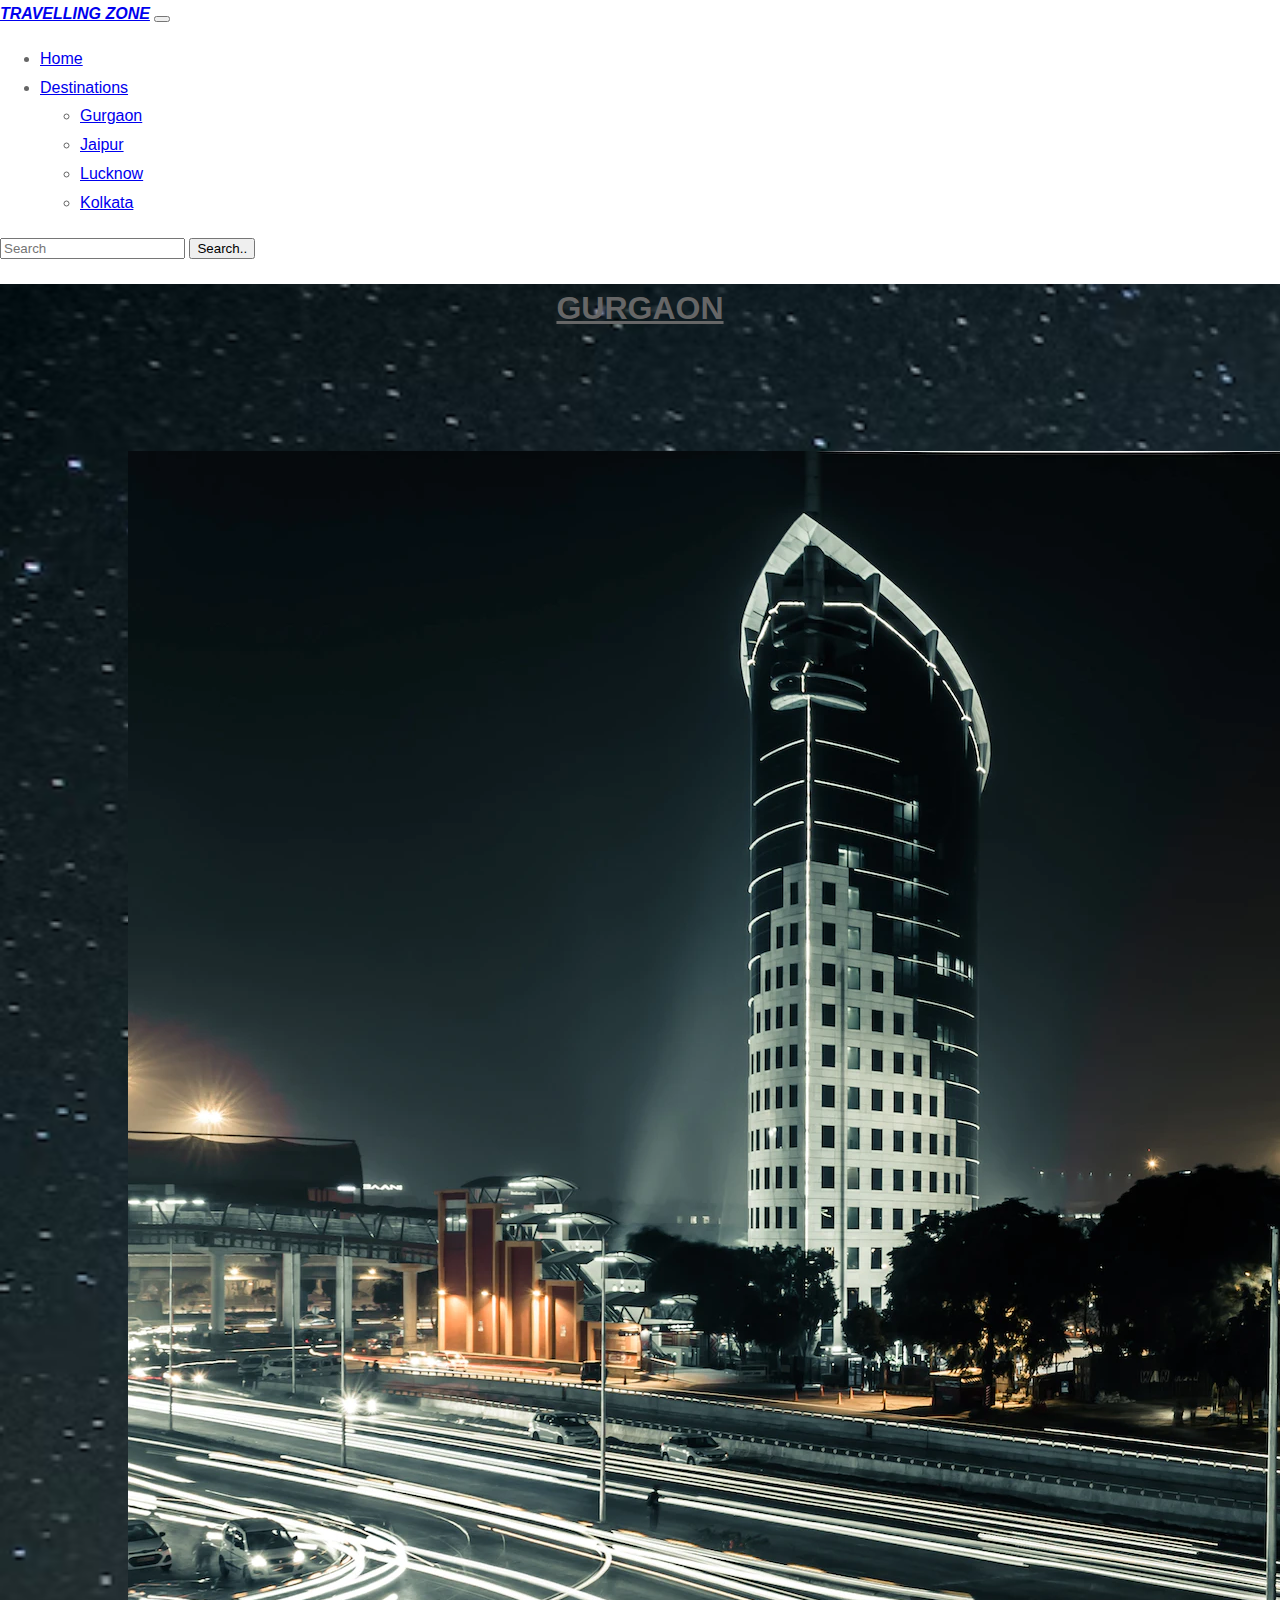
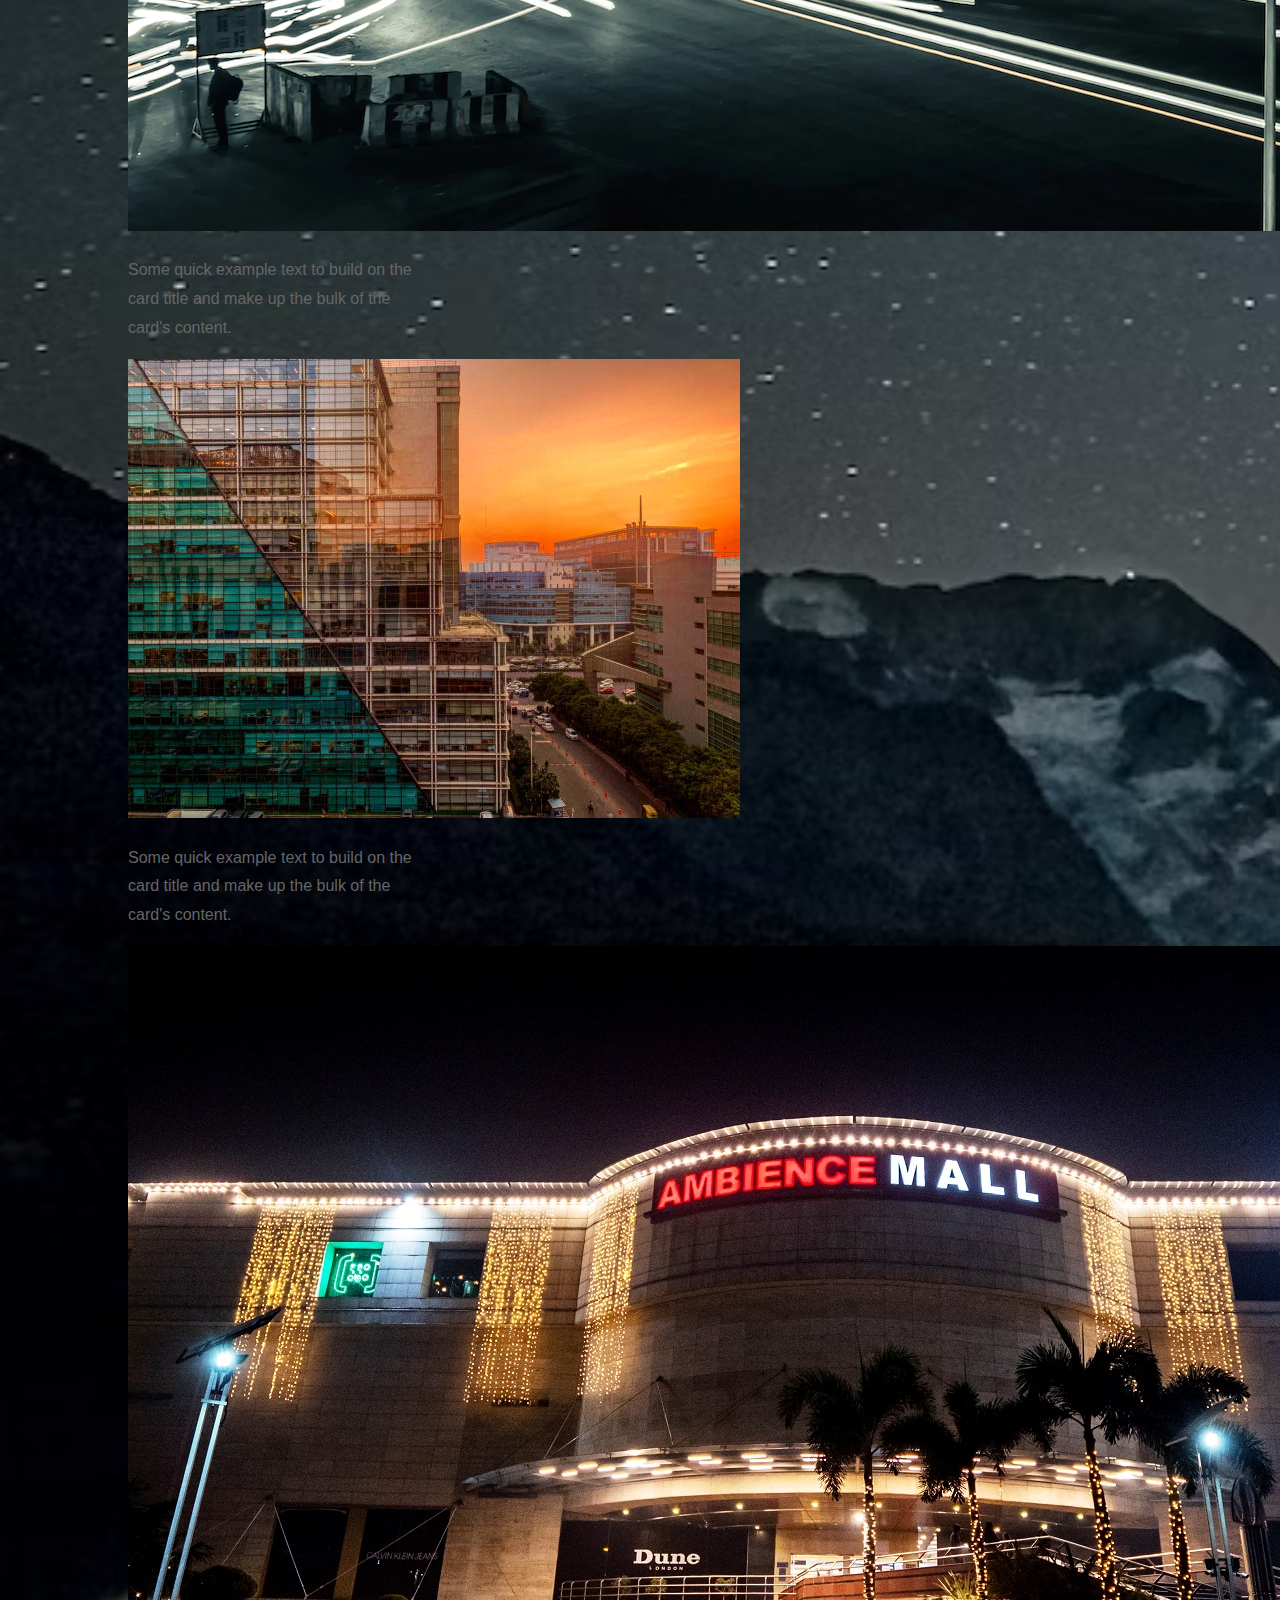
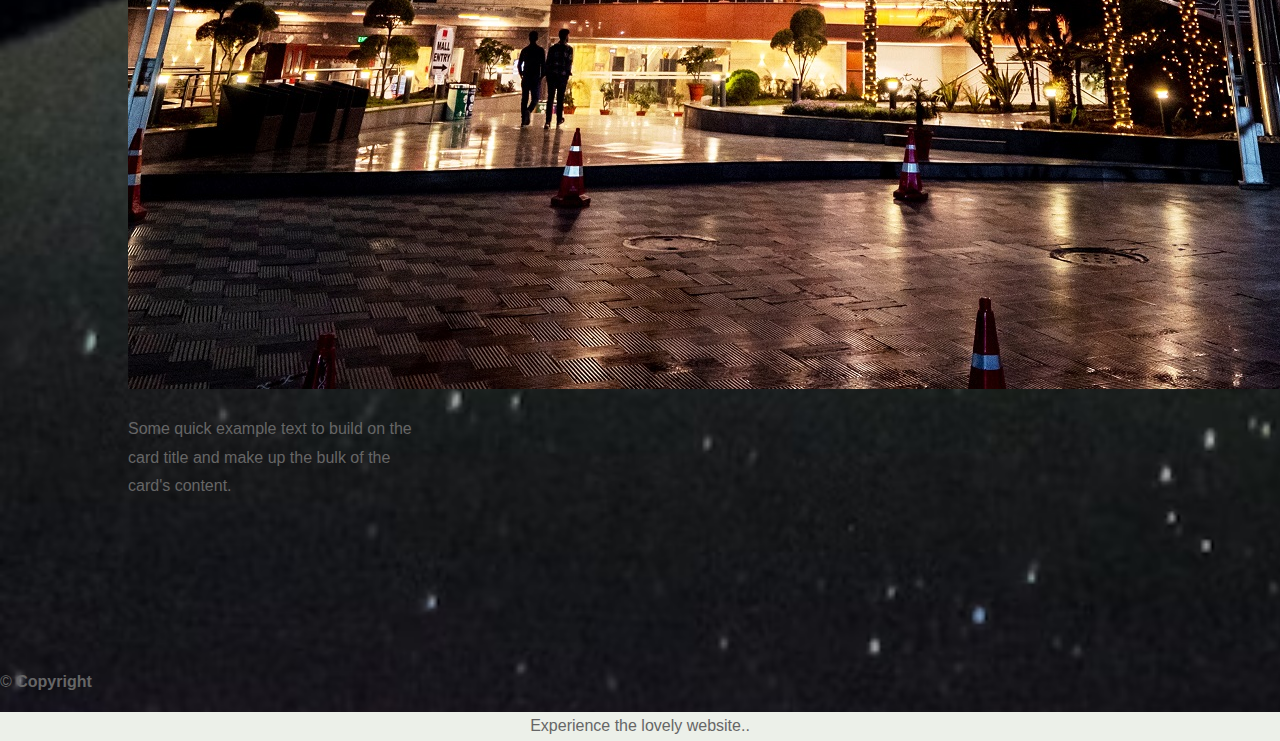
==== dest.html @ b6fce72e "Add files via upload" ====
<!DOCTYPE html>
<html lang="en">
<head>
    <meta charset="UTF-8">
    <meta http-equiv="X-UA-Compatible" content="IE=edge">
    <meta name="viewport" content="width=device-width, initial-scale=1.0">
    <title>Document</title>
    <link href="https://cdn.jsdelivr.net/npm/bootstrap@5.2.2/dist/css/bootstrap.min.css" rel="stylesheet" integrity="sha384-Zenh87qX5JnK2Jl0vWa8Ck2rdkQ2Bzep5IDxbcnCeuOxjzrPF/et3URy9Bv1WTRi" crossorigin="anonymous">
    <link rel="stylesheet" href="./style.css">

</head>
<body>

    <!---------------------------navbar-------------->

<nav class="navbar navbar-expand-lg bg-light">
    <div class="container-fluid">
      <a class="navbar-brand ncr" href="#"><b><i>TRAVELLING ZONE</i></b></a>
      <button class="navbar-toggler" type="button" data-bs-toggle="collapse" data-bs-target="#navbarSupportedContent" aria-controls="navbarSupportedContent" aria-expanded="false" aria-label="Toggle navigation">
        <span class="navbar-toggler-icon"></span>
      </button>
      <div class="collapse navbar-collapse" id="navbarSupportedContent">
        <ul class="navbar-nav me-auto mb-2 mb-lg-0">
          <li class="nav-item">
            <a class="nav-link active" aria-current="page" href="./index.html">Home</a>
           
          </li>
          
          <li class="nav-item dropdown">
            <a class="nav-link dropdown-toggle" href="#" role="button" data-bs-toggle="dropdown" aria-expanded="false">
              Destinations
            </a>
            <ul class="dropdown-menu">
              <li><a class="dropdown-item" href="./dest.html">Gurgaon</a></li>
              <li><a class="dropdown-item" href="#">Jaipur</a></li>
              <li><a class="dropdown-item" href="#">Lucknow</a></li>
              <li><a class="dropdown-item" href="#">Kolkata</a></li>
      
            </ul>
          </li>
          
        </ul>
        <form class="d-flex" role="search">
          <input class="form-control me-2" type="search" placeholder="Search" aria-label="Search">
          <button class="btn btn-outline-success" type="submit">Search..</button>
        </form>
      </div>
    </div>
  </nav>



<script src="https://cdn.jsdelivr.net/npm/bootstrap@5.2.2/dist/js/bootstrap.bundle.min.js" integrity="sha384-OERcA2EqjJCMA+/3y+gxIOqMEjwtxJY7qPCqsdltbNJuaOe923+mo//f6V8Qbsw3" crossorigin="anonymous"></script>


<!--------------------------------cards-------------------------->

<div class="amrolite">

<h1 class="milton"><u><b>GURGAON</b></u></h1>

<div class="container text-center decathlon">
    <div class="row">
      <div class="col">
        
        <div class="card" style="width: 18rem;">
            <img src="./gurg1.webp" class="card-img-top" alt="...">
            <div class="card-body">
             
              <p class="card-text">Some quick example text to build on the card title and make up the bulk of the card's content.</p>
              
            </div>
        </div>


      </div>
      <div class="col">

        <div class="card" style="width: 18rem;">
            <img src="./gurg2.jpeg" class="card-img-top" alt="...">
            <div class="card-body">
             
              <p class="card-text">Some quick example text to build on the card title and make up the bulk of the card's content.</p>
              
            </div>
        </div>

      </div>
      <div class="col">

        <div class="card" style="width: 18rem;">
            <img src="./gurg4.jpeg" class="card-img-top" alt="...">
            <div class="card-body">
             
              <p class="card-text">Some quick example text to build on the card title and make up the bulk of the card's content.</p>
              
            </div>
        </div>

      </div>
    </div>
  </div>




  <!-------------------------footer------------>

  <div class="card samsung">
    <div class="card-header">
      &copy; <b>Copyright</b>
    </div>
    <div class="card-body anushka aryan">
      <blockquote class="blockquote mb-0">
        <p>Experience the lovely website..</p>
       
      </blockquote>
    </div>
  </div>

</div>


    
</body>
</html>
---- style.css ----
html,
body {
  height: 100%;
  margin: 0;
  font-size: 16px;
  font-family: "Lato", sans-serif;
  font-weight: 400;
  line-height: 1.8em;
  color: #666;
}
.pimg1 {
  background-image: url(./photo-1476514525535-07fb3b4ae5f1.avif);
  min-height: 100%;
}
.pimg2 {
  background-image: url(./22C2F1FC-E71D-4741-AE11-F1671D5BB66D.jpeg);
  min-height: 400px;
}
.pimg3 {
    background-image: url(./photo-1502481851512-e9e2529bfbf9.avif);
    min-height: 400px;
}
.pimg4 {
  background-image: url(./mount.avif);
  min-height: 400px;
}
.pimg1,
.pimg2,
.pimg3,
.pimg4 {
  position: relative;
  background-position: center;
  background-size: cover;
  background-repeat: no-repeat;
  background-attachment: fixed;
}

.ptext {
  position: absolute;
  top: 50%;
  width: 100%;
  text-align: center;
  color: black;
  font-size: 27px;
  letter-spacing: 8px;
  text-transform: uppercase;
}
.textBg {
  background: #313534;
  color: #fff;
  padding: 20px;
}

.section {
  padding: 50px 80px;
  text-align: center;
}
.section-light {
  background-color: #f4f4f4;
  color: #666;
}
.section-dark {
  background-color: #282e34;
  color: #ddd;
}

.baarish:hover{
    transform: scale(1.3);
    transition: 0.7s;

}

nav
{
   background-color: transparent;
}

.ncr:hover{
    border-bottom: rgb(161, 9, 9) 2px solid;
}

.anushka{
    text-align: center;
}

.aryan{
    background-color: #ecf0e9;
}

.samsung{
  margin-top:13%;
}

.decathlon{
  margin-top: 10%;
  margin-left: 10%;
}

.milton{
  text-align: center;
  padding-top:10px;
  text-decoration-color: #ddd;
}

.amrolite{
  background-image: url(./photo-1502481851512-e9e2529bfbf9.avif);
  background-size: cover;
  background-repeat: no-repeat;
}

.decathlon:hover{
  transform:scale(1.11);
  cursor: pointer;
  transition: all 0.9s;
  
}
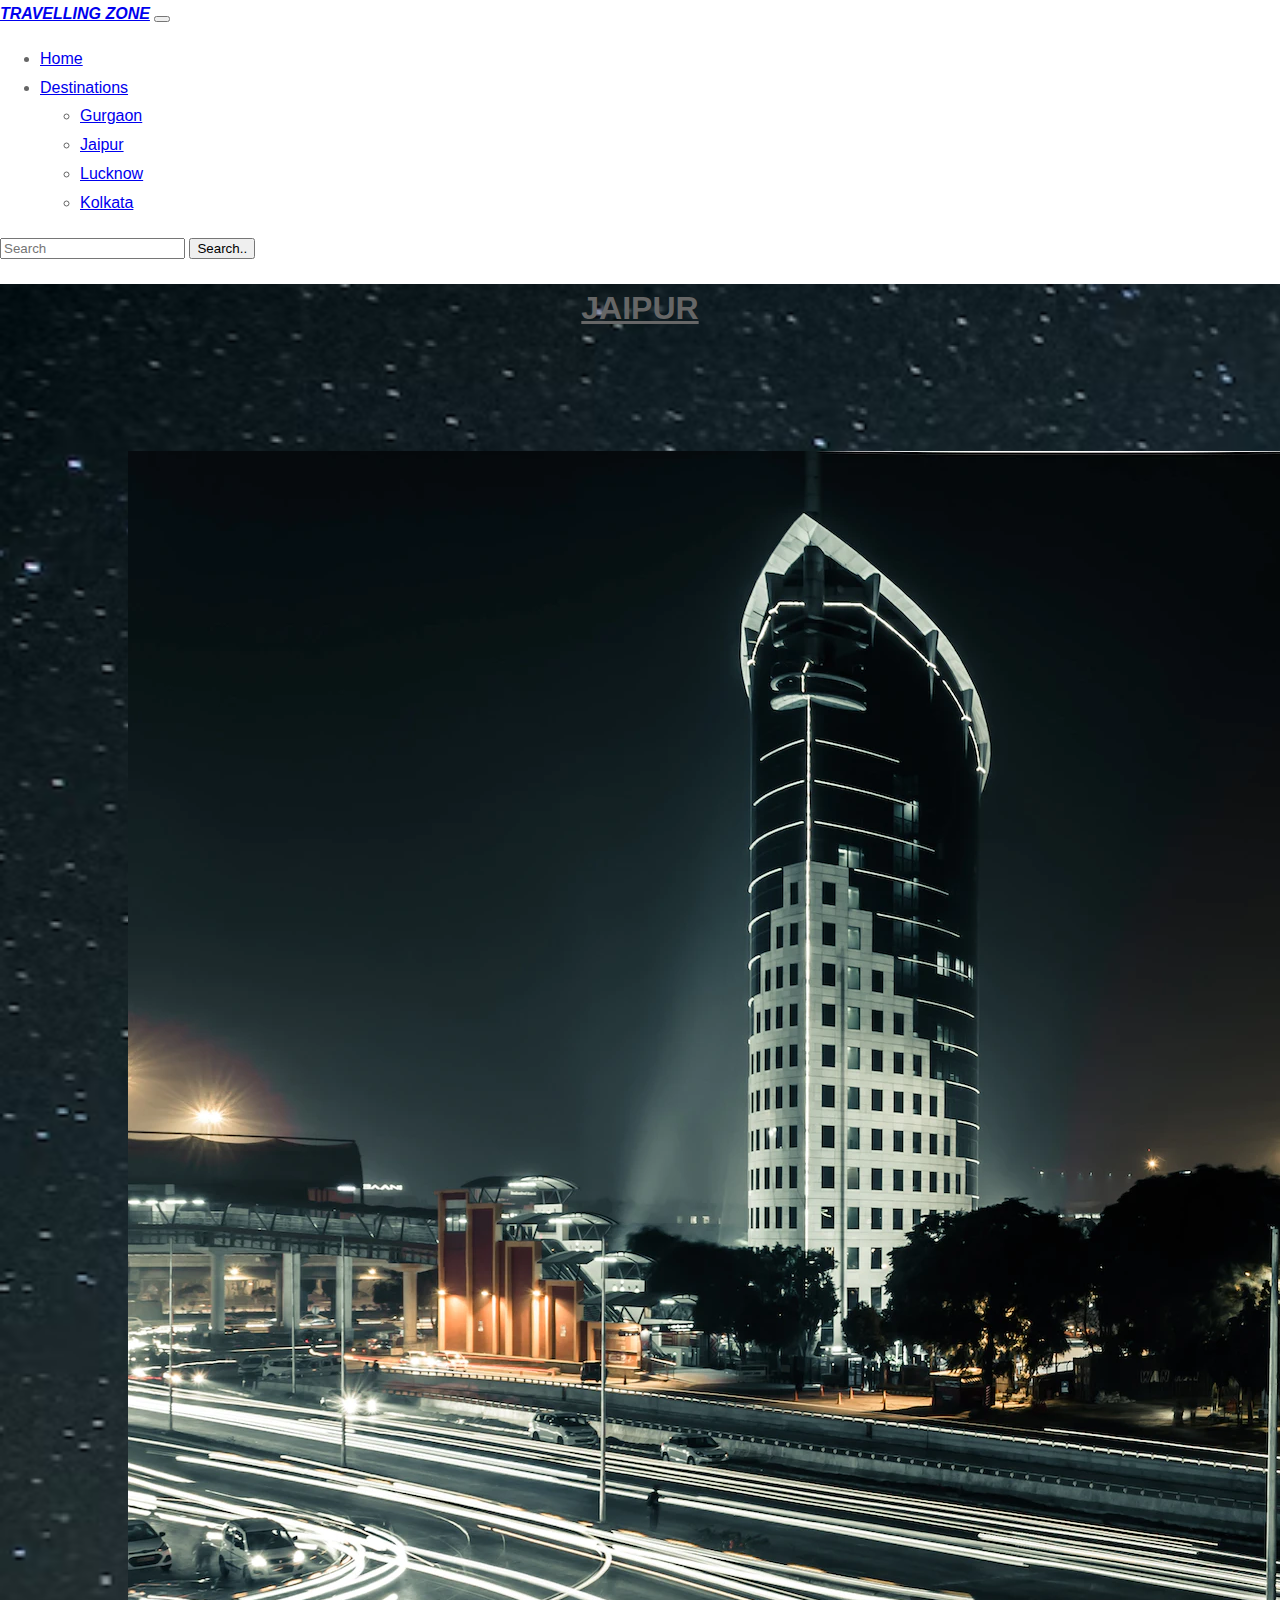
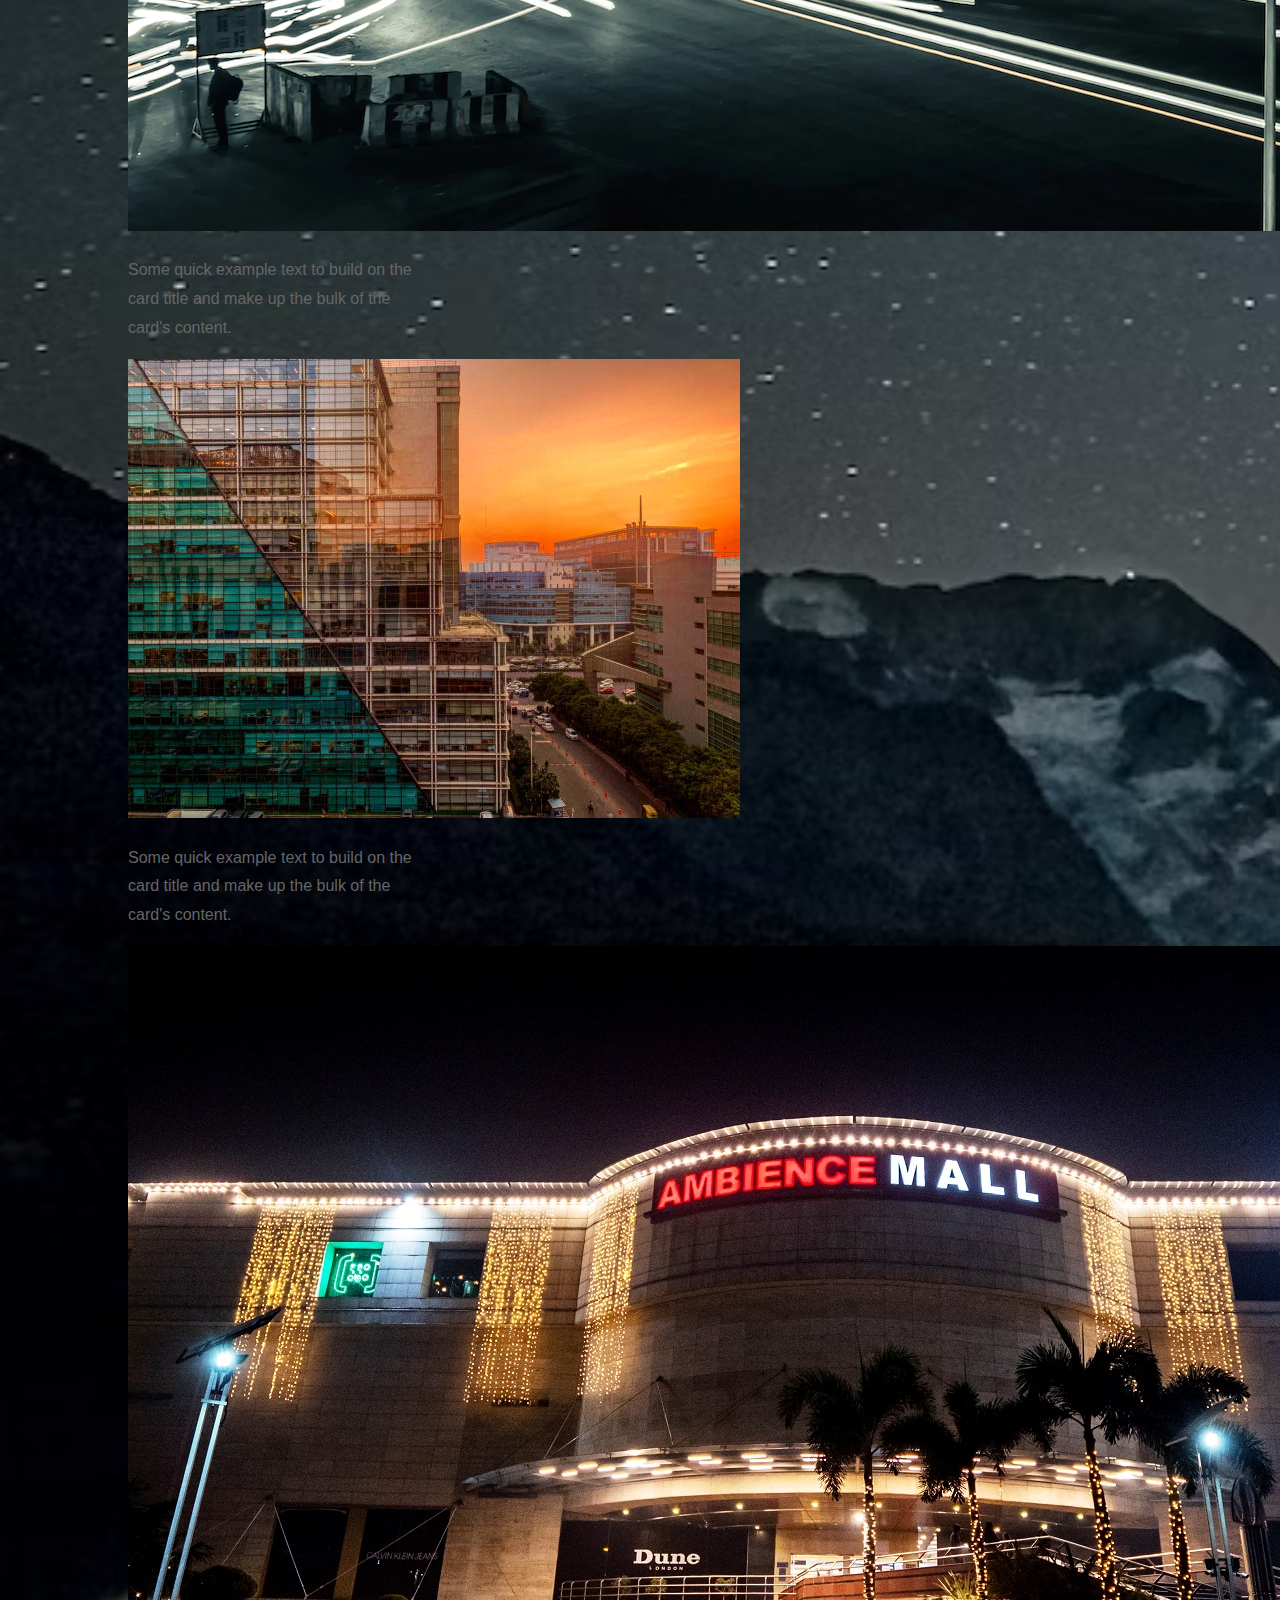
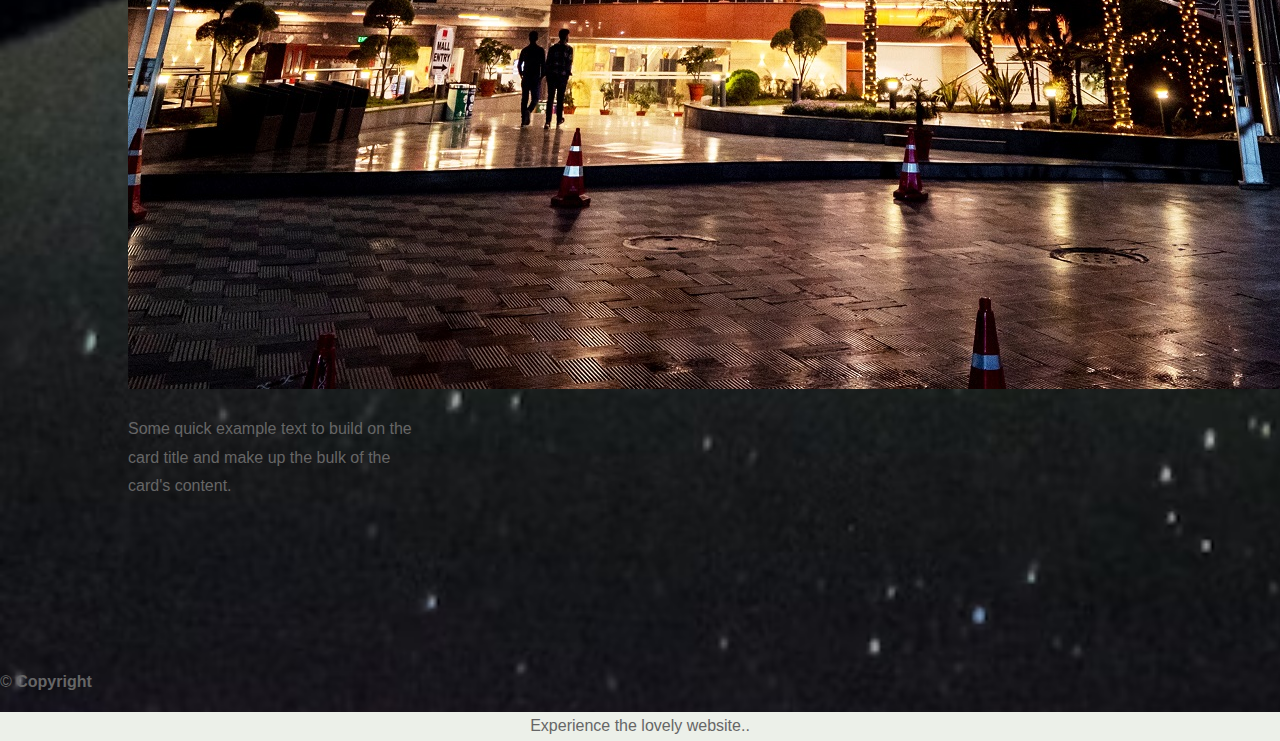
==== commit 2c16efb9: "Update dest.html" ====
--- a/dest.html
+++ b/dest.html
@@ -57,7 +57,7 @@
 
 <div class="amrolite">
 
-<h1 class="milton"><u><b>GURGAON</b></u></h1>
+<h1 class="milton"><u><b>JAIPUR</b></u></h1>
 
 <div class="container text-center decathlon">
     <div class="row">
@@ -123,4 +123,4 @@
 
     
 </body>
-</html>+</html>
